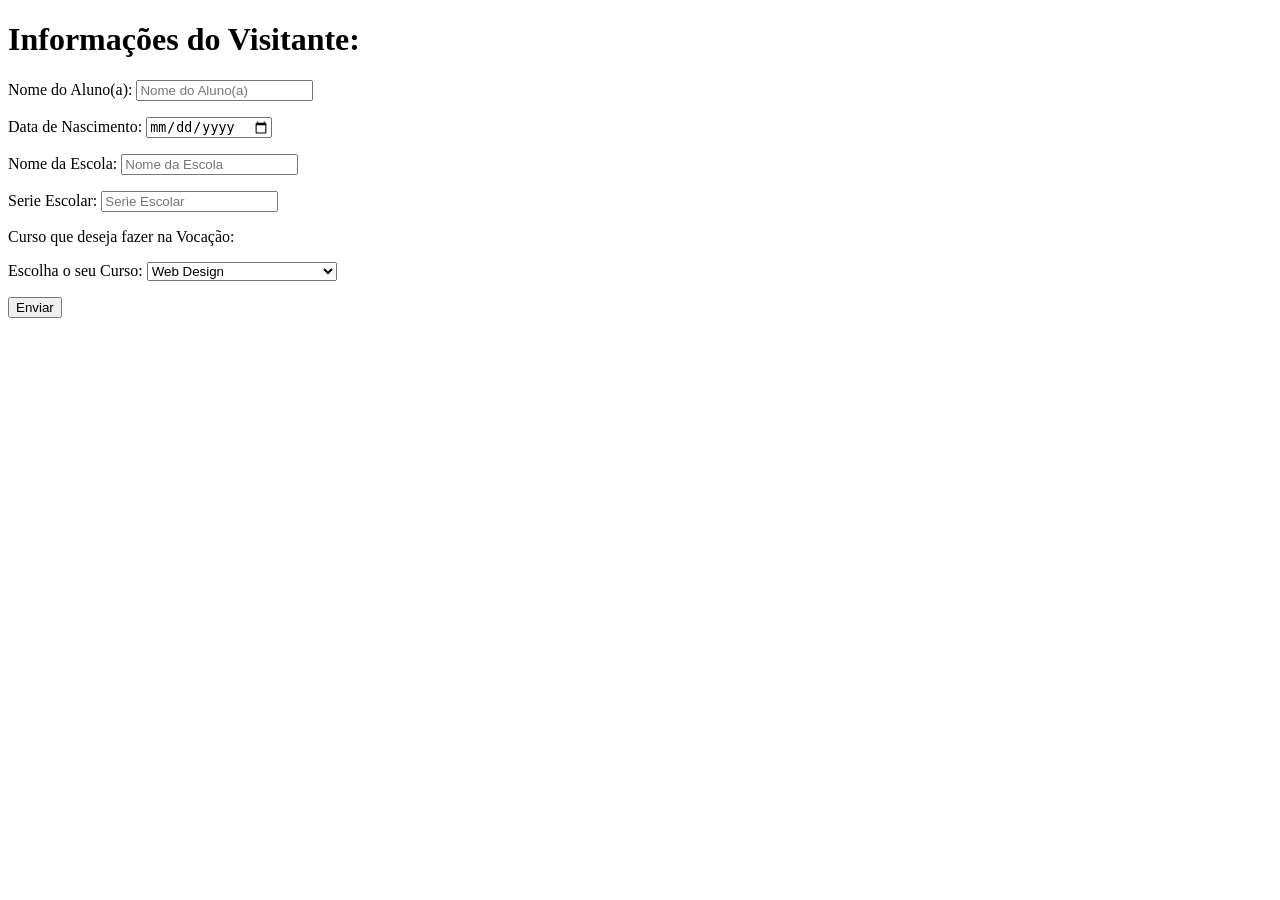
==== Projeto/index.html @ 4b211253 "Add files via upload" ====
<!DOCTYPE html>
<html lang="en">

<head>
    <meta charset="UTF-8">
    <meta name="viewport" content="width=device-width, initial-scale=1.0">
    <title>Inscrição - Vocação</title>

<body>
    <h1>Informações do Visitante:</h1>
    <p>
        Nome do Aluno(a):
        <input type="text" id="inNome" placeholder="Nome do Aluno(a)">
    </p>

    <p>
        Data de Nascimento:
        <input type="date" id="inDate" placeholder="Data de Nascimento">
    </p>

    <p>
        Nome da Escola:
        <input type="text" id="inEscola" placeholder="Nome da Escola">
    </p>

    <p>
        Serie Escolar:
        <input type="text" id="inSerie" placeholder="Serie Escolar">
    </p>


    <p>Curso que deseja fazer na Vocação:</p>
    <label for="date">Escolha o seu Curso:</label>
    <select id="date">
        <option value="webDesign" selected>Web Design</option>
        <option value="programacao">Programação</option>
        <option value="audioVisual">Audio Visual</option>
        <option value="ppt">Preparação Para o Trabalho</option>
        <option value="mentoria">Mentoria</option>
        <option value="informatica">Informática</option>
    </select>

    <p>
        <button onclick="analizarIdade()">Enviar</button>
    </p>
    <div id="resultado"></div>

    <script>
        function analizarIdade(){
        var nome = document.getElementById("inNome");
        var res = document.getElementById("resultado");
        var date = document.getElementById("inDate").value;

        if(idade > 14)
            alert("Parabéns " + nome + " !! Você concluiu sua Inscrição")
        }

    </script>

</body>

</html>
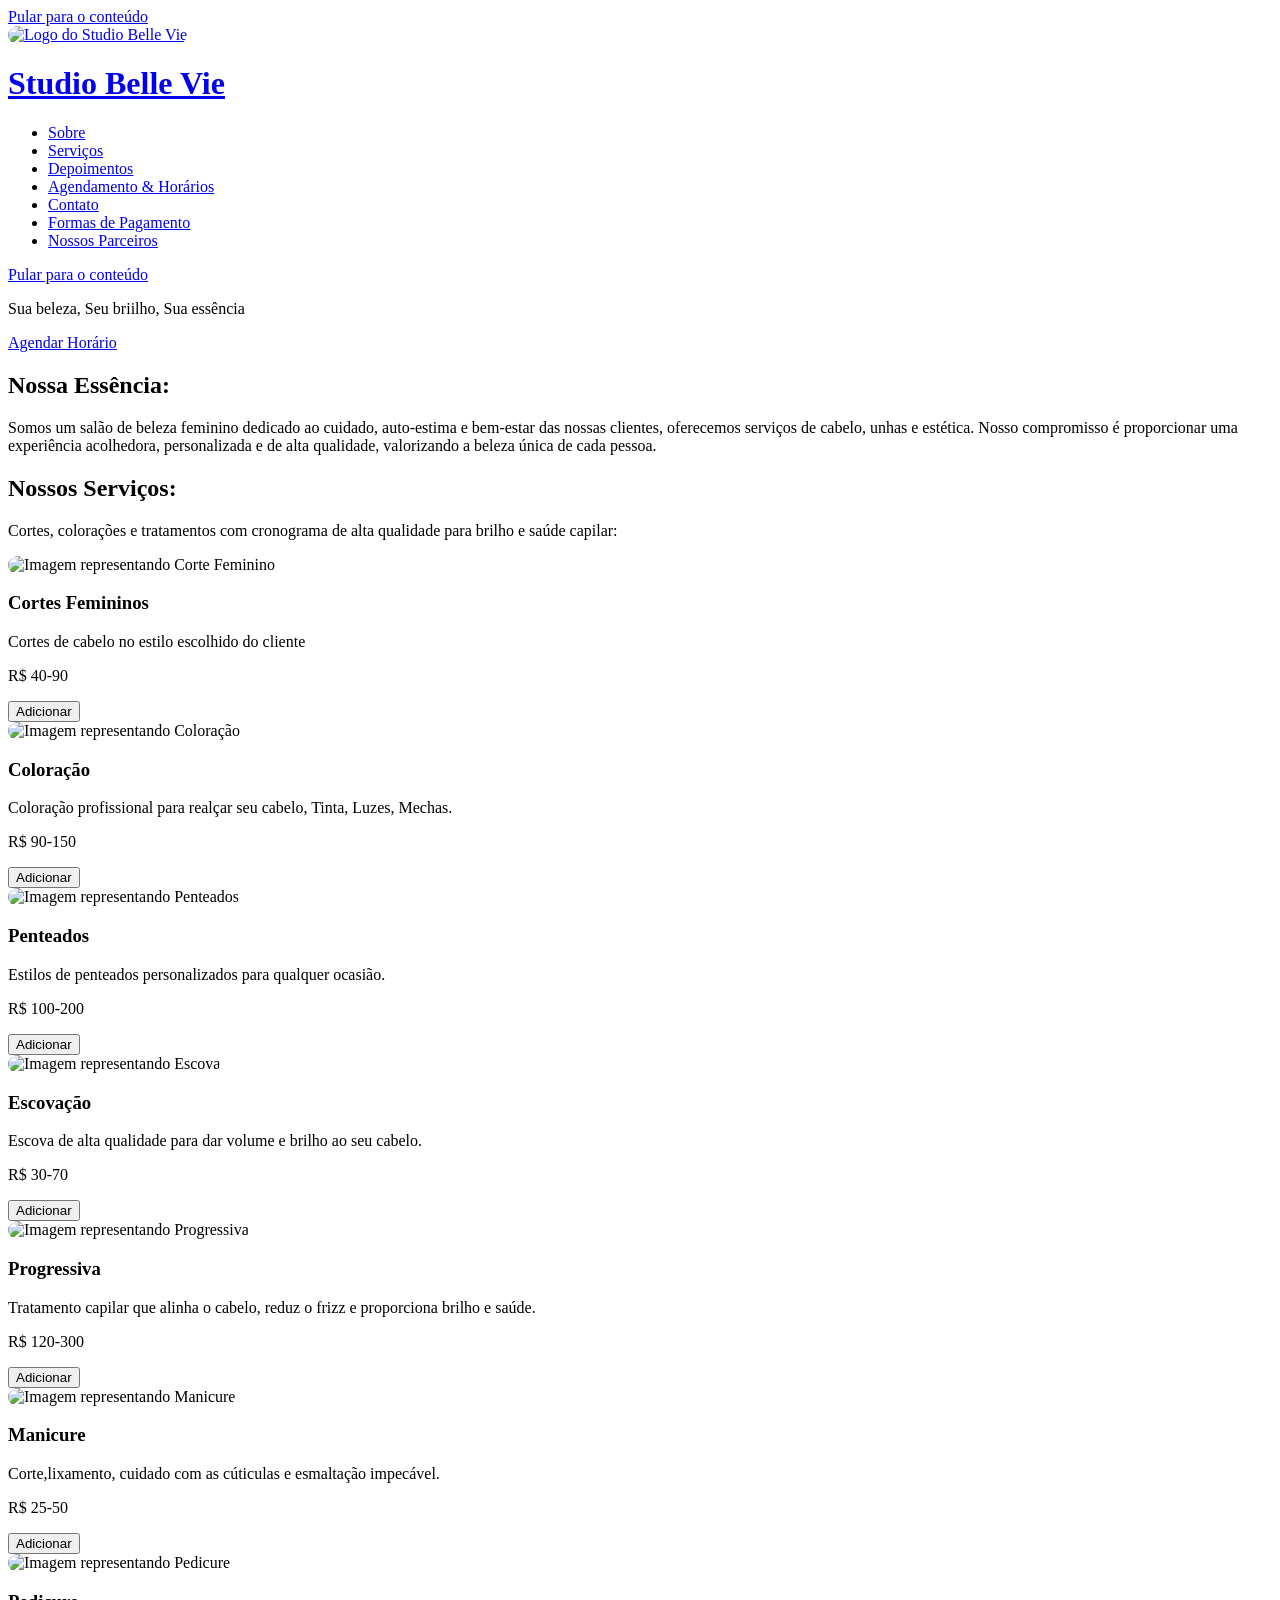
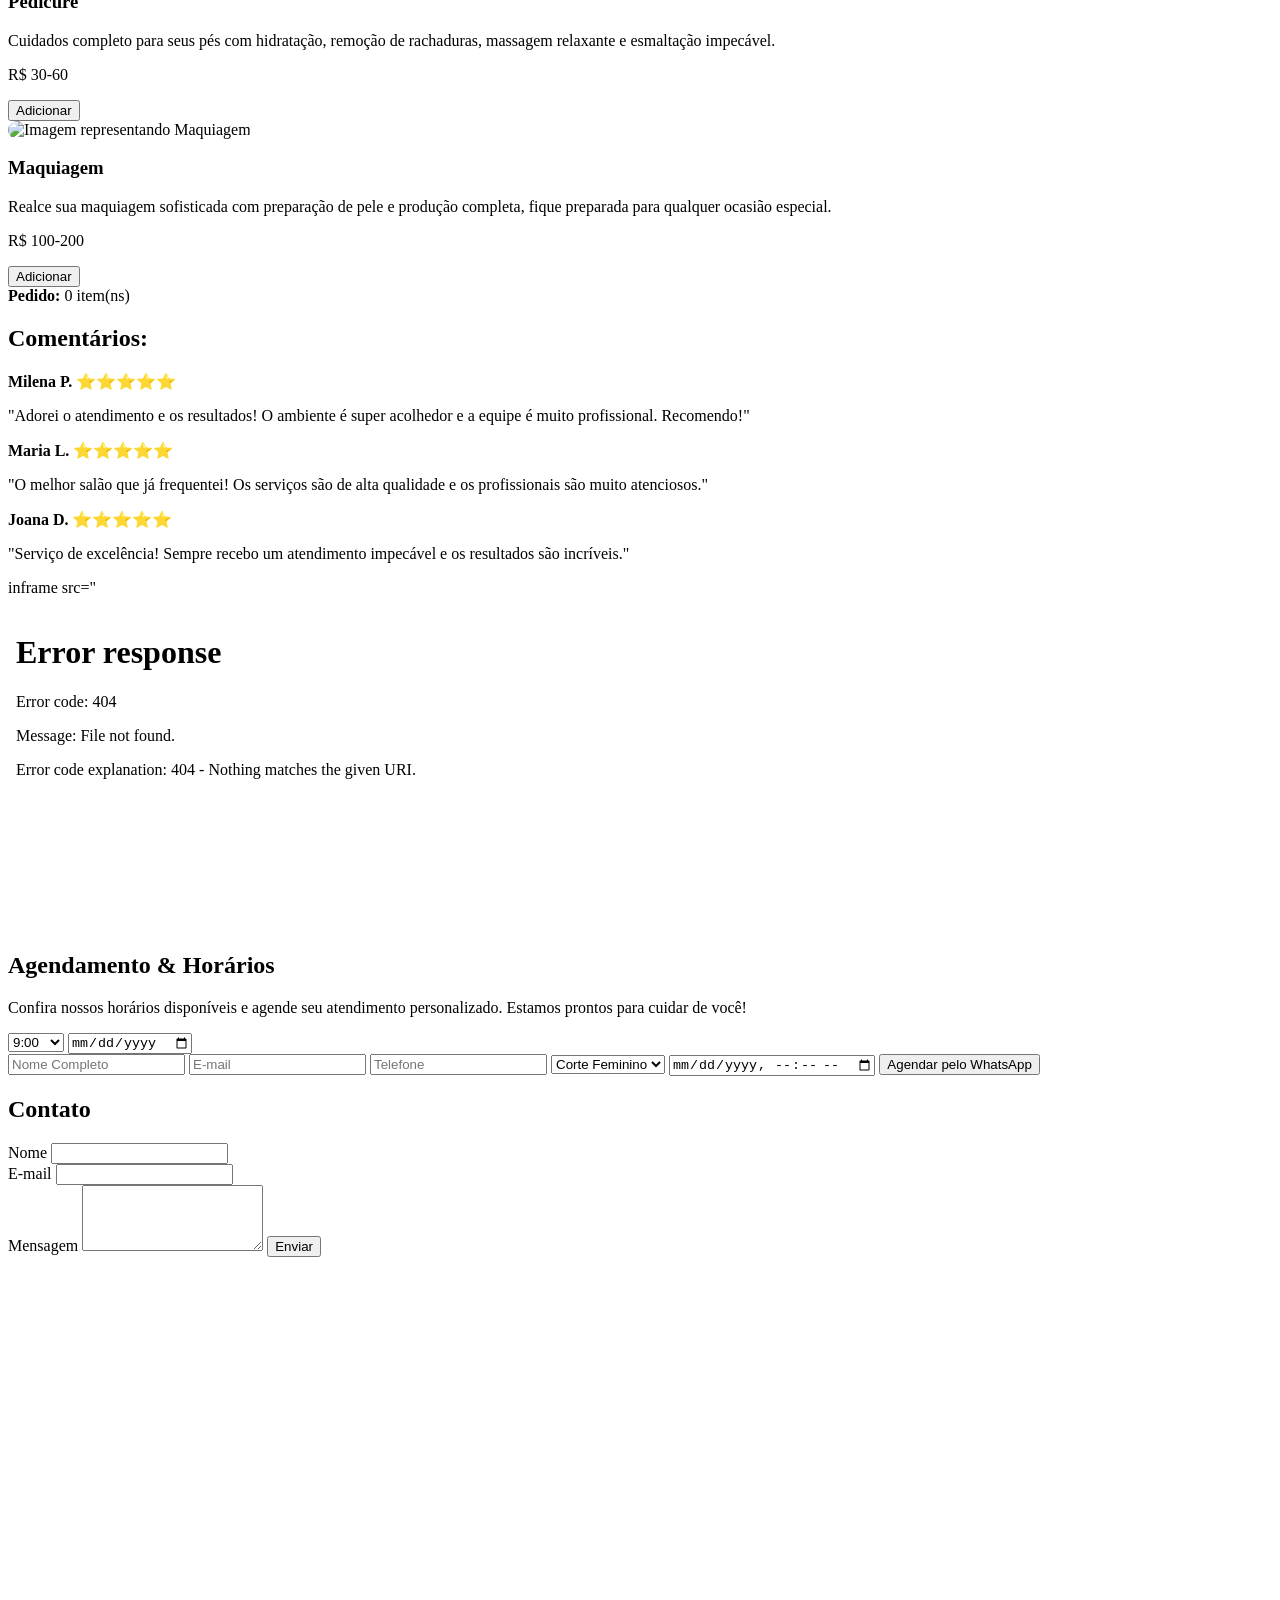
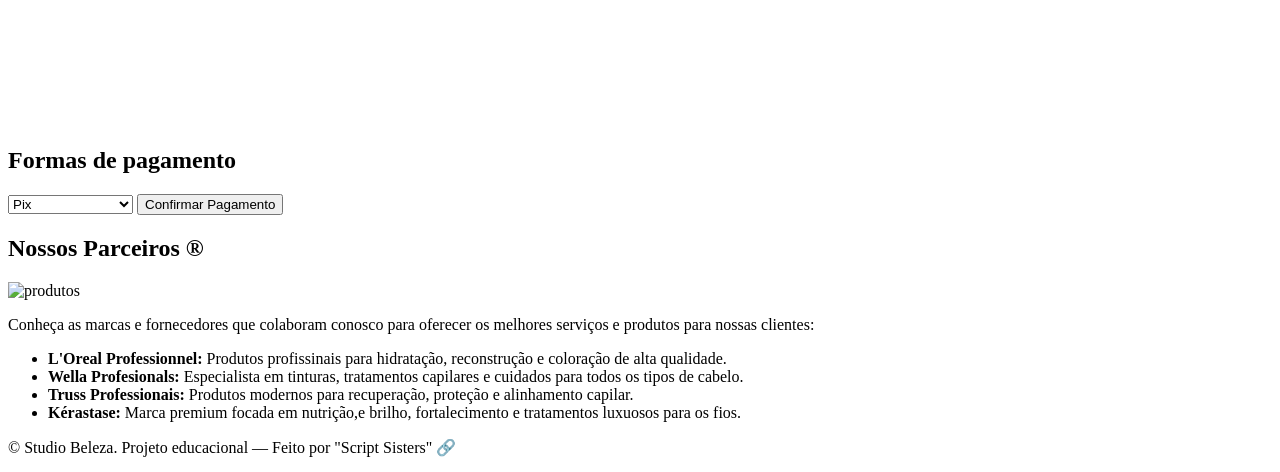
==== commit b9341395: "Update index.html" ====
--- a/Projeto/index.html
+++ b/Projeto/index.html
@@ -1,62 +1,316 @@
 <!DOCTYPE html>
-<html lang="en">
+<html lang="pt-BR">
 
 <head>
-    <meta charset="UTF-8">
-    <meta name="viewport" content="width=device-width, initial-scale=1.0">
-    <title>Inscrição - Vocação</title>
+  <meta charset="UTF-8" />
+  <meta name="viewport" content="width=device-width, initial-scale=1.0" />
+  <meta name="description"
+    content="Belle Vie — Beleza, cuidado e bem-estar em um só lugar. Site acessível com HTML semântico, CSS e JavaScript." />
+  <title>Belle Vie | Beleza, cuidado e bem-estar em um só lugar</title>
+  <link rel="stylesheet" href="../css/style.css" />
+</head>
 
 <body>
-    <h1>Informações do Visitante:</h1>
-    <p>
-        Nome do Aluno(a):
-        <input type="text" id="inNome" placeholder="Nome do Aluno(a)">
-    </p>
-
-    <p>
-        Data de Nascimento:
-        <input type="date" id="inDate" placeholder="Data de Nascimento">
-    </p>
-
-    <p>
-        Nome da Escola:
-        <input type="text" id="inEscola" placeholder="Nome da Escola">
-    </p>
-
-    <p>
-        Serie Escolar:
-        <input type="text" id="inSerie" placeholder="Serie Escolar">
-    </p>
-
-
-    <p>Curso que deseja fazer na Vocação:</p>
-    <label for="date">Escolha o seu Curso:</label>
-    <select id="date">
-        <option value="webDesign" selected>Web Design</option>
-        <option value="programacao">Programação</option>
-        <option value="audioVisual">Audio Visual</option>
-        <option value="ppt">Preparação Para o Trabalho</option>
-        <option value="mentoria">Mentoria</option>
-        <option value="informatica">Informática</option>
-    </select>
-
-    <p>
-        <button onclick="analizarIdade()">Enviar</button>
-    </p>
-    <div id="resultado"></div>
-
-    <script>
-        function analizarIdade(){
-        var nome = document.getElementById("inNome");
-        var res = document.getElementById("resultado");
-        var date = document.getElementById("inDate").value;
-
-        if(idade > 14)
-            alert("Parabéns " + nome + " !! Você concluiu sua Inscrição")
-        }
-
-    </script>
-
+  <a class="skip-link" href="#sobre">Pular para o conteúdo</a>
+
+  <header class="site-header" role="banner">
+    <div class="container header-inner">
+      <a href="#" class="logo" aria-label="Belle Vie - Página inicial">
+        <img src="../img/Capturar.PNG" alt="Logo do Studio Belle Vie"
+          style="width: 200px; height: 200px; border-radius: 500px;">
+        <h1 id="hero-titulo">Studio Belle Vie</h1>
+      </a>
+      <nav aria-label="Navegação principal">
+        <ul class="nav-list">
+          <li><a href="#sobre">Sobre</a></li>
+          <li><a href="#servicos">Serviços</a></li>
+          <li><a href="#depoimentos">Depoimentos</a></li>
+          <li><a href="#agendamento&horarios">Agendamento & Horários</a></li>
+          <li><a href="#contato">Contato</a></li>
+          <li><a href="#formasdepagamento">Formas de Pagamento</a></li>
+          <li><a href="#nossosparceiros">Nossos Parceiros</a></li>
+        </ul>
+      </nav>
+    </div>
+  </header>
+
+  <a class="skip-link" href="#contato">Pular para o conteúdo</a>
+  <main id="conteudo">
+    <section class="hero" aria-labelledby="hero-titulo">
+      <div class="container">
+        <p class="hero-tagline">Sua beleza, Seu briilho, Sua essência</p>
+        <a href="#agendamento&horarios" class="btn btn-primary">Agendar Horário</a>
+      </div>
+    </section>
+
+    <section id="sobre" aria-labelledby="sobre-titulo" class="section">
+      <div class="container">
+        <div class="card">
+          <div class="box">
+            <h2 id="sobre-titulo">Nossa Essência:</h2>
+            <p>Somos um salão de beleza feminino dedicado ao cuidado, auto-estima e bem-estar das nossas clientes,
+              oferecemos
+              serviços de cabelo, unhas e estética.
+              Nosso compromisso é proporcionar uma experiência acolhedora, personalizada e de alta qualidade,
+              valorizando a
+              beleza única de cada pessoa.</p>
+          </div>
+    </section>
+
+    <section id="servicos" aria-labelledby="servicos-titulo" class="section">
+      <div class="container">
+        <div class="card">
+          <div class="box">
+      <h2 id="servicos-titulo">Nossos Serviços:</h2>
+      <p class="section-intro">Cortes, colorações e tratamentos com cronograma de alta qualidade para brilho e saúde capilar:</p>
+      <div class="cards-grid" role="list">
+
+        <article class="card">
+          <img src="../img/cortes.PNG" alt="Imagem representando Corte Feminino"
+            style="width: 200px; height: 200px; border-radius: 500px;">
+          <h3>Cortes Femininos</h3>
+          <p>Cortes de cabelo no estilo escolhido do cliente</p>
+          <p class="price">R$ <span>40-90</span></p>
+          <button type="button" class="btn-add" aria-label="Adicionar Corte Feminino ao pedido">Adicionar</button>
+        </article>
+        <article class="card">
+          <img src="../img/mechas.png" alt="Imagem representando Coloração"
+            style="width: 200px; height: 200px; border-radius: 500px;">
+          <h3>Coloração</h3>
+          <p>Coloração profissional para realçar seu cabelo, Tinta, Luzes, Mechas.</p>
+          <p class="price">R$ <span>90-150</span></p>
+          <button type="button" class="btn-add" aria-label="Adicionar Coloração ao pedido">Adicionar</button>
+        </article>
+        <article class="card">
+          <img src="../img/penteado.png" alt="Imagem representando Penteados"
+            style="width: 200px; height: 200px; border-radius: 500px;">
+          <div class="card-emoji" aria-hidden="true"></div>
+          <h3>Penteados</h3>
+          <p>Estilos de penteados personalizados para qualquer ocasião.</p>
+          <p class="price">R$ <span>100-200</span></p>
+          <button type="button" class="btn-add" aria-label="Adicionar Penteados ao pedido">Adicionar</button>
+        </article>
+        <article class="card">
+          <img src="../img/escovacao.png" alt="Imagem representando Escova"
+            style="width: 200px; height: 200px; border-radius: 500px;">
+          <h3>Escovação</h3>
+          <p>Escova de alta qualidade para dar volume e brilho ao seu cabelo.</p>
+          <p class="price">R$<span> 30-70</span></p>
+          <button type="button" class="btn-add" aria-label="Adicionar Escova ao pedido">Adicionar</button>
+        </article>
+
+        <article class="card">
+          <img src="../img/progressiva.PNG" alt="Imagem representando Progressiva"
+            style="width: 200px; height: 200px; border-radius: 500px;">
+          <div class="card-emoji" aria-hidden="true"></div>
+          <h3>Progressiva</h3>
+          <p>Tratamento capilar que alinha o cabelo, reduz o frizz e proporciona brilho e saúde.</p>
+          <p class="price">R$ <span>120-300</span></p>
+          <button type="button" class="btn-add" aria-label="Adicionar Progressiva ao pedido">Adicionar</button>
+        </article>
+
+        <article class="card">
+          <img src="../img/manicure.png" alt="Imagem representando Manicure"
+            style="width: 200px; height: 200px; border-radius: 500px;">
+          <h3>Manicure</h3>
+          <p>Corte,lixamento, cuidado com as cúticulas e esmaltação impecável.</p>
+          <p class="price">R$ <span>25-50</span></p>
+          <button type="button" class="btn-add" aria-label="Adicionar Manicure ao pedido">Adicionar</button>
+        </article>
+
+        <article class="card">
+          <img src="../img/pe.PNG" alt="Imagem representando Pedicure"
+            style="width: 200px; height: 200px; border-radius: 500px;">
+          <h3>Pedicure</h3>
+          <p>Cuidados completo para seus pés com hidratação, remoção de rachaduras, massagem relaxante e esmaltação impecável.</p>
+          <p class="price">R$ <span>30-60</span></p>
+          <button type="button" class="btn-add" aria-label="Adicionar Pedicure ao pedido">Adicionar</button>
+        </article>
+
+        <article class="card">
+          <img src="../img/make.PNG" alt="Imagem representando Maquiagem"
+            style="width: 200px; height: 200px; border-radius: 500px;">
+          <h3>Maquiagem</h3>
+          <p>Realce sua maquiagem sofisticada com preparação de pele e produção completa, fique preparada para qualquer ocasião especial.</p>
+          <p class="price">R$<span> 100-200</span></p>
+          <button type="button" class="btn-add" aria-label="Adicionar Maquiagem ao pedido">Adicionar</button>
+        </article>
+
+      </div>
+      </div>
+      </div> 
+      </div>
+      </div>
+      <div class="pedido-box" role="status" aria-live="polite" aria-atomic="true">
+        <div class="card">
+          <div class="box">
+        <strong>Pedido:</strong> <span id="contador-pedido">0</span> item(ns)
+      </div>
+    </div>
+    </section>
+
+    <section id="depoimentos" aria-labelledby="depoimentos-titulo" class="section">
+      <div class="container">
+        <div class="card">
+          <div class="box">
+        <h2 id="comentarios-titulo">Comentários:</h2>
+        <div class="testimonial" role="region" aria-label="Depoimento de Ana">
+          <p><strong>Milena P. ⭐⭐⭐⭐⭐</strong></p>
+          <p>"Adorei o atendimento e os resultados! O ambiente é super acolhedor e a equipe é muito profissional.
+            Recomendo!"</p>
+          
+        </div>
+        <div class="testimonial" role="region" aria-label="Depoimento de Maria">
+          <p><strong>Maria L. ⭐⭐⭐⭐⭐</strong></p>
+          <p>"O melhor salão que já frequentei! Os serviços são de alta qualidade e os profissionais são muito
+            atenciosos."</p>
+          
+        </div>
+        <div class="testimonial" role="region" aria-label="Depoimento de Maria">
+          <p><strong>Joana D. ⭐⭐⭐⭐⭐</strong></p>
+          <p>"Serviço de excelência! Sempre recebo um atendimento impecável e os resultados são incríveis."</p>
+
+        </div>
+      </div>
+    </section>
+     <div class="box">
+      <p>inframe src="<p><iframe src=<iframe width="560" height="315" src="https://www.youtube.com/embed/l-6fANa9Xas?si=fIyR3ExDWHxsJAdZ" title="YouTube video player" frameborder="0" allow="accelerometer; autoplay; clipboard-write; encrypted-media; gyroscope; picture-in-picture; web-share" referrerpolicy="strict-origin-when-cross-origin" allowfullscreen></iframe></p>
+      </div>
+
+    <section id="agendamento&horarios" aria-labelledby="agendamento&horarios-titulo" class="section section-alt">
+      <div class="container">
+        <div class="card">
+          <div class="box">
+            <h2>Agendamento & Horários</h2>
+            <p>Confira nossos horários disponíveis e agende seu atendimento personalizado. Estamos prontos para cuidar
+              de você!</p>
+            <select>
+              <option value="9h">9:00</option>
+              <option value="10h">10:00</option>
+              <option value="11h">11:00</option>
+              <option value="12h">12:00</option>
+              <option value="13h">13:00</option>
+              <option value="14h">14:00</option>
+              <option value="15h">15:00</option>
+              <option value="16h">16:00</option>
+              <option value="17h">17:00</option>
+            </select>
+            <input type="date">
+            <div>
+
+              <form>
+                <input type="text" placeholder="Nome Completo" required aria-required="true" />
+                <input type="email" placeholder="E-mail" required aria-required="true" />
+                <input type="tel" placeholder="Telefone" required aria-required="true" />
+
+                <select required>
+                  <option value="corte">Corte Feminino</option>
+                  <option value="penteados">Penteados</option>
+                  <option value="Mechas">Mechas</option>
+                  <option value="Escovação">Escovação</option>
+                  <option value="Manicure">Progressiva</option>
+                  <option value="Pedicure">Pedicure</option>
+                  <option value="Maquiagem">Maquiagem</option>
+                  <option value="Manicure">Manicure</option>
+                </select>
+
+                <input type="datetime-local" required>
+                <a href="https://wa.me/5511986765431?text=Olá%20Studio%20Belle%20Vie,%20gostaria%20de%20agendar%20um%20horário!" target="_blank" rel="noopener noreferrer"></a>
+                <button type="submit">Agendar pelo WhatsApp</button>
+              </form>
+            </div>
+          </div>
+        </div>
+    </section>
+
+
+    <section id="contato" aria-labelledby="contato-titulo" class="section">
+      <div class="container">
+        <div class="card">
+          <div class="container">
+
+            <h2 id="contato-titulo">Contato</h2>
+            <form class="form" novalidate>
+              <div class="form-row">
+                <label for="nome">Nome</label>
+                <input id="nome" name="nome" type="text" required aria-required="true" />
+              
+              <div class="form-row">
+                <label for="email">E-mail</label>
+                <input id="email" name="email" type="email" required aria-required="true" />
+
+                <div class="form-row">
+                  <label for="mensagem">Mensagem</label>
+                  <textarea id="mensagem" name="mensagem" rows="4" required aria-required="true"></textarea>
+
+                  <button type="submit" class="btn btn-primary">Enviar</button>
+                  <p class="form-feedback" role="alert" aria-live="assertive" id="form-feedback"></p>
+                  <div class="container">
+          <div class="box">
+<p><iframe src="https://www.google.com/maps/embed?pb=!1m18!1m12!1m3!1d3655.001034245013!2d-46.7791509!3d-23.640133999999996!2m3!1f0!2f0!3f0!3m2!1i1024!2i768!4f13.1!3m3!1m2!1s0x94ce5385d545699f%3A0x679406ba9e867572!2zVm9jYcOnw6NvIC0gU2VkZQ!5e0!3m2!1spt-BR!2sbr!4v1778787252730!5m2!1spt-BR!2sbr" width="600" height="450" style="border:0;" allowfullscreen="" loading="lazy" referrerpolicy="no-referrer-when-downgrade"></iframe></p>
+            </form>
+            </div>
+            </div>
+            </div>
+          </div>
+        </div>
+      </div>
+      <div>
+      </div>
+  </main>
+
+    <section id="pagamentos" aria-labelledby="pagamentos-titulo" class="section section-alt">
+      <div class="container">
+        <div class="card">
+          <div class="box">
+    <h2>Formas de pagamento</h2>
+
+    <select>
+    <option>Pix
+  </section>
+  <option>Cartão de crédito</option>
+  <option>Cartão de débito</option>
+  <option>Dinheiro</option>
+  </select>
+
+  <button>Confirmar Pagamento</button>
+  </section>
+
+  <section id="Nossosparceiros" aria-labelledby="Nossosparceiros-titulo" class="section section-alt">
+    <div class="container">
+        <div class="card">
+          <div class="box">
+    <h2 id="Nossosparceiros-titulo">Nossos Parceiros ®</h2>
+      
+    <img src="../img/produtos.png" alt="produtos" style="width: 1000px; height: 500px;">
+    <div class="container">
+      <p>Conheça as marcas e fornecedores que colaboram conosco para oferecer os melhores serviços e produtos para
+        nossas clientes:</p>
+      <ul class="partners-list">
+        <li><strong>L'Oreal Professionnel:</strong> Produtos profissinais para hidratação, reconstrução e coloração de
+          alta qualidade.</li>
+      
+        <li><strong>Wella Profesionals:</strong> Especialista em tinturas, tratamentos capilares e cuidados para todos
+          os tipos de cabelo.</li>
+        <li><strong>Truss Professionais:</strong> Produtos modernos para recuperação, proteção e alinhamento capilar.
+        </li>
+        <li><strong>Kérastase:</strong> Marca premium focada em nutrição,e brilho, fortalecimento e tratamentos luxuosos
+          para os fios.</li>
+      </ul>
+      </ul>
+    </div>
+    
+    
+    <footer class="site-footer" role="contentinfo">
+      <div class="box">
+      <div class="card">
+        <p>&copy; <span id="ano"></span> Studio Beleza. Projeto educacional — Feito por "Script Sisters" 🔗</p>
+    </footer>
+
+    <script src="script.js"></script>
+    </section>
+  </div>
+  </div>
 </body>
 
-</html>+</html>
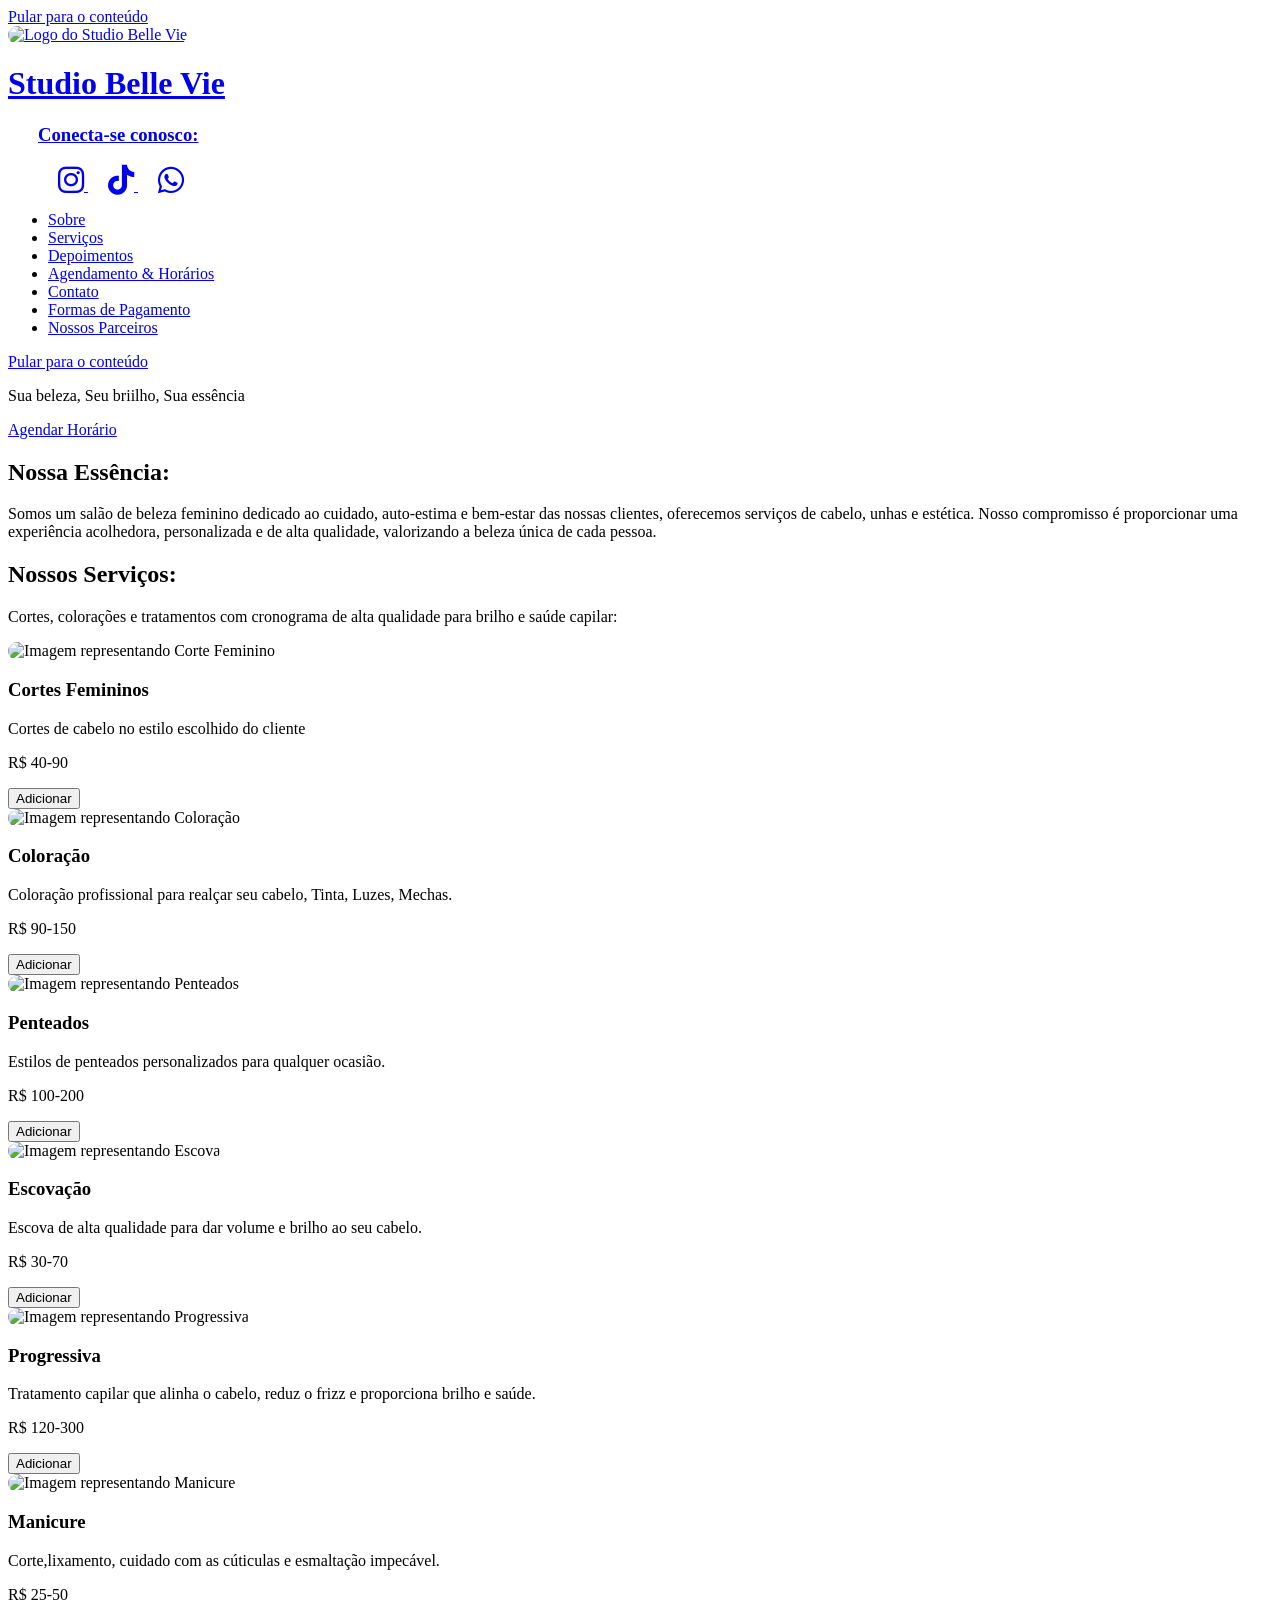
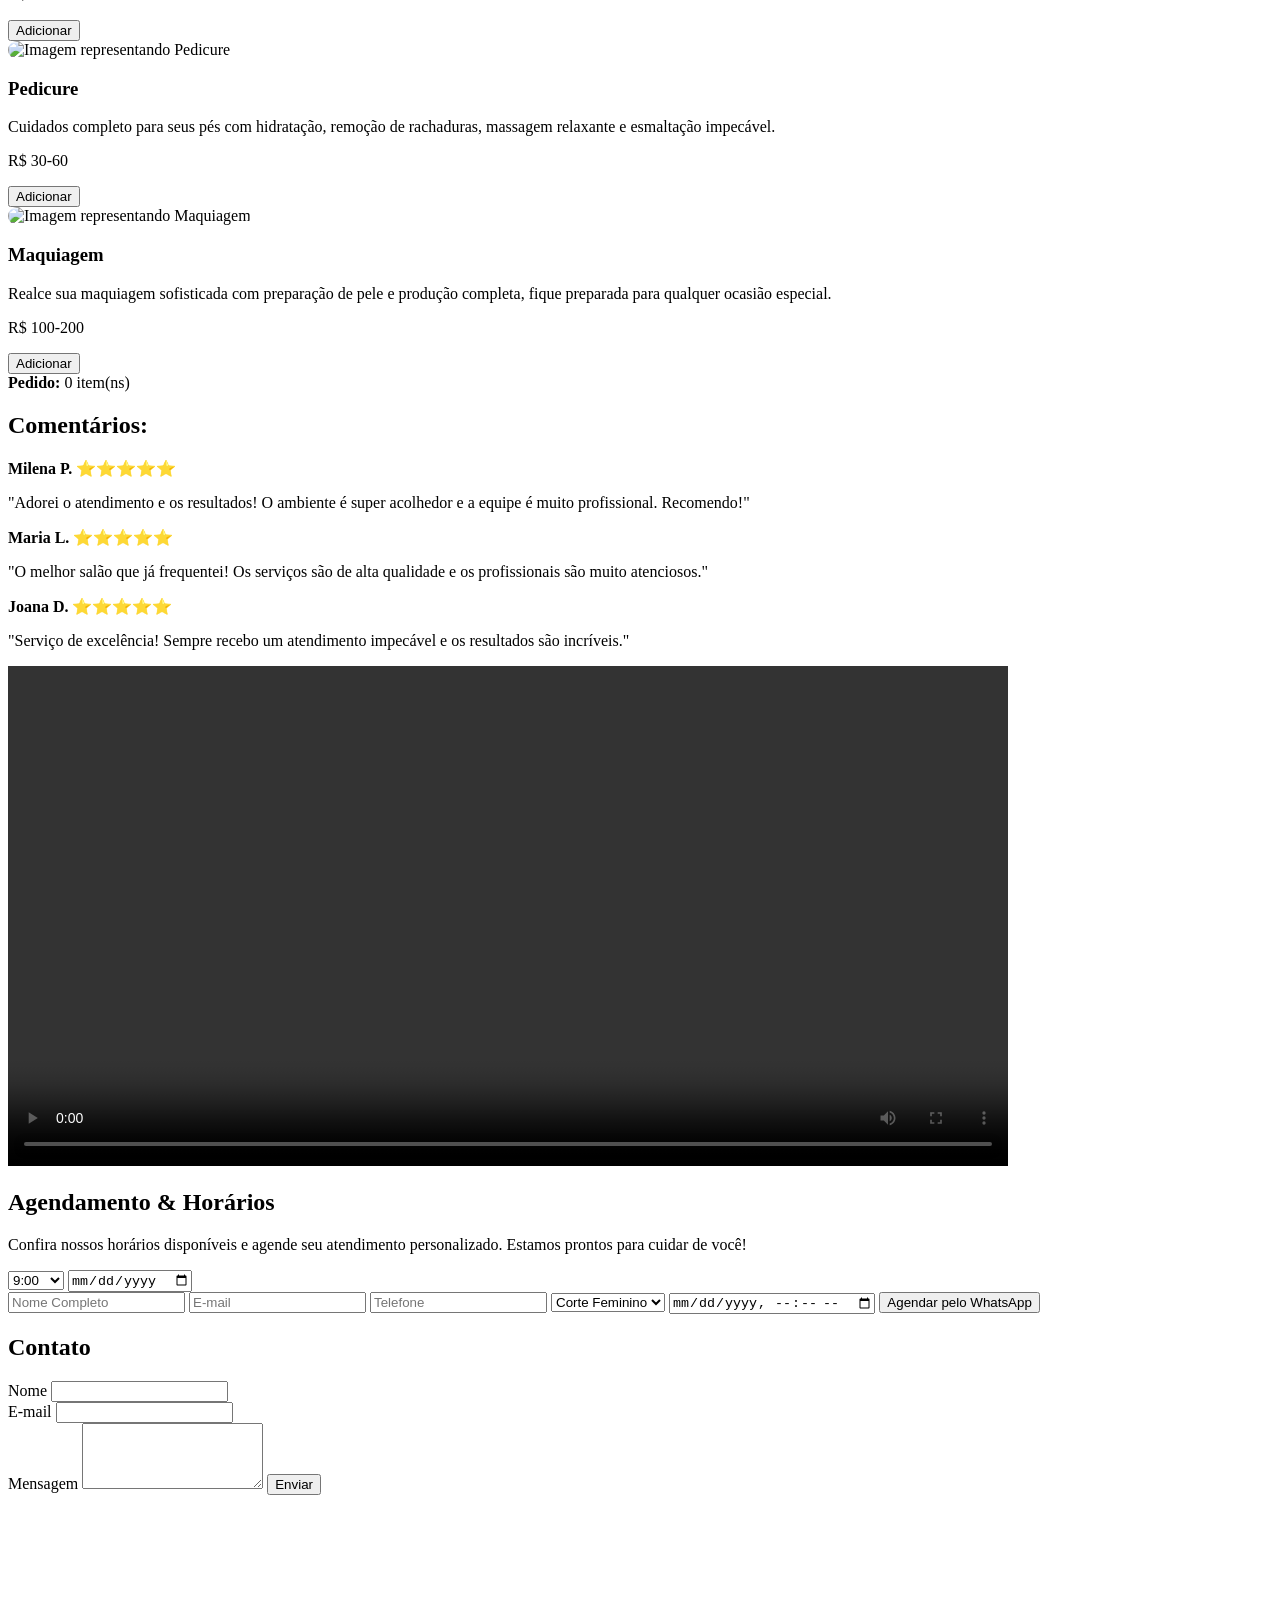
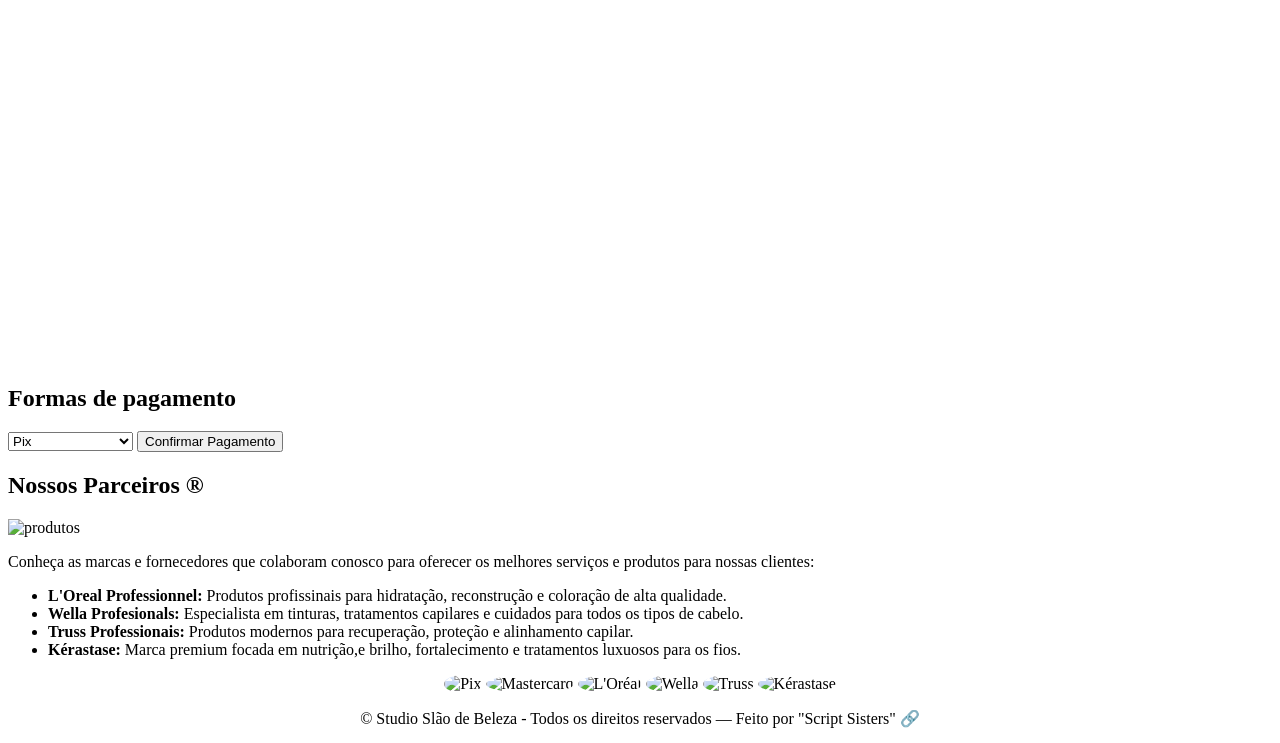
==== commit de68c0fa: "Update index.html" ====
--- a/Projeto/index.html
+++ b/Projeto/index.html
@@ -7,6 +7,7 @@
   <meta name="description"
     content="Belle Vie — Beleza, cuidado e bem-estar em um só lugar. Site acessível com HTML semântico, CSS e JavaScript." />
   <title>Belle Vie | Beleza, cuidado e bem-estar em um só lugar</title>
+  <link rel="stylesheet" href="https://cdnjs.cloudflare.com/ajax/libs/font-awesome/6.5.1/css/all.min.css">
   <link rel="stylesheet" href="../css/style.css" />
 </head>
 
@@ -19,6 +20,30 @@
         <img src="../img/Capturar.PNG" alt="Logo do Studio Belle Vie"
           style="width: 200px; height: 200px; border-radius: 500px;">
         <h1 id="hero-titulo">Studio Belle Vie</h1>
+        <div class="social-media">
+        
+
+  <div class="social-media" style="margin-left: 30px;">
+
+   <h3>Conecta-se conosco:</h3>
+   <a href="#" style="margin-right: 20px;">
+
+   </a>
+  <a href="#" style="margin-right: 20px;">
+    <i class="fab fa-instagram" style="font-size: 30px;"></i>
+  </a>
+
+  <a href="#" style="margin-right: 20px;">
+    <i class="fab fa-tiktok" style="font-size: 30px;"></i>
+  </a>
+
+  <a href="#">
+    <i class="fab fa-whatsapp" style="font-size: 30px;"></i>
+  </a>
+
+</div>
+
+</div>
       </a>
       <nav aria-label="Navegação principal">
         <ul class="nav-list">
@@ -173,8 +198,19 @@
         </div>
       </div>
     </section>
-     <div class="box">
-      <p>inframe src="<p><iframe src=<iframe width="560" height="315" src="https://www.youtube.com/embed/l-6fANa9Xas?si=fIyR3ExDWHxsJAdZ" title="YouTube video player" frameborder="0" allow="accelerometer; autoplay; clipboard-write; encrypted-media; gyroscope; picture-in-picture; web-share" referrerpolicy="strict-origin-when-cross-origin" allowfullscreen></iframe></p>
+     <div class="video">
+      <div class="box">
+        <div class="container">
+        <div class="card">
+      
+          <div>
+        <video width="1000" height="500" controls>
+        <source src="../video/video1.mp4" type="video/mp4">     
+      </video>
+      </div>
+      </div>
+      </div>
+      </div>
       </div>
 
     <section id="agendamento&horarios" aria-labelledby="agendamento&horarios-titulo" class="section section-alt">
@@ -246,6 +282,7 @@
                   <button type="submit" class="btn btn-primary">Enviar</button>
                   <p class="form-feedback" role="alert" aria-live="assertive" id="form-feedback"></p>
                   <div class="container">
+                    
           <div class="box">
 <p><iframe src="https://www.google.com/maps/embed?pb=!1m18!1m12!1m3!1d3655.001034245013!2d-46.7791509!3d-23.640133999999996!2m3!1f0!2f0!3f0!3m2!1i1024!2i768!4f13.1!3m3!1m2!1s0x94ce5385d545699f%3A0x679406ba9e867572!2zVm9jYcOnw6NvIC0gU2VkZQ!5e0!3m2!1spt-BR!2sbr!4v1778787252730!5m2!1spt-BR!2sbr" width="600" height="450" style="border:0;" allowfullscreen="" loading="lazy" referrerpolicy="no-referrer-when-downgrade"></iframe></p>
             </form>
@@ -301,16 +338,28 @@
     </div>
     
     
-    <footer class="site-footer" role="contentinfo">
+    <footer class="footer-container" role="contentinfo">
       <div class="box">
       <div class="card">
-        <p>&copy; <span id="ano"></span> Studio Beleza. Projeto educacional — Feito por "Script Sisters" 🔗</p>
+        
     </footer>
-
+      <div class="logos"style="text-align: center;">
+      <img src="../img/pix.PNG" alt="Pix" width="50" height="50" style="border-radius: 50%;"/>
+      <img src="../img/mastercard.PNG" alt="Mastercard" width="50" height="50"style="border-radius: 50%;"/>
+      <img src="../img/loreal.PNG" alt="L'Oréal" width="50" height="50" style="border-radius: 50%;"/>
+      <img src="../img/wella.PNG" alt="Wella" width="50" height="50" style="border-radius: 50%;"/>
+      <img src="../img/truss.PNG" alt="Truss" width="50" height="50" style="border-radius: 50%;"/>
+      <img src="../img/kerastese.PNG" alt="Kérastase" width="50" height="50" style="border-radius: 50%;"/>
+
+      <p>&copy; <span id="ano"></span> Studio Slão de Beleza - Todos os direitos reservados — Feito por "Script Sisters" 🔗</p>
+          </div>
+      </div>
+      </div>
+        
     <script src="script.js"></script>
     </section>
   </div>
   </div>
+
 </body>
-
 </html>
